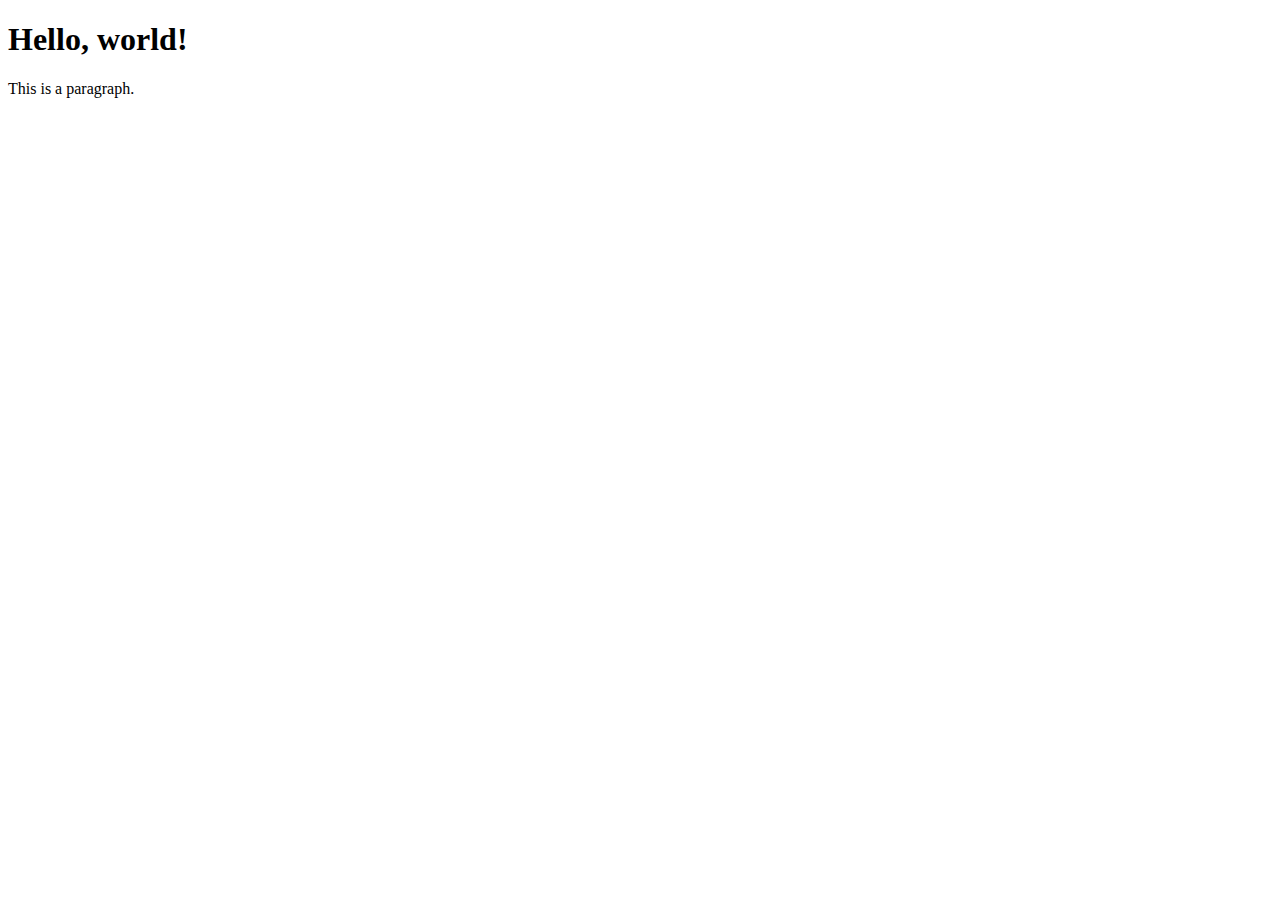
==== projects/first-web/public/index.html @ a98ac869 "Adding images, text, lists, and hyperlinks." ====
<!doctype html>
<html lang="en">
<head>
    <meta charset="utf-8">
    <meta content="width=device-width,initial-scale=1" name="viewport">
    <title>Trivial web page</title>
</head>
<body>
  <h1>Hello, world!</h1>
  <p>This is a paragraph.</p>
</body>
</html>
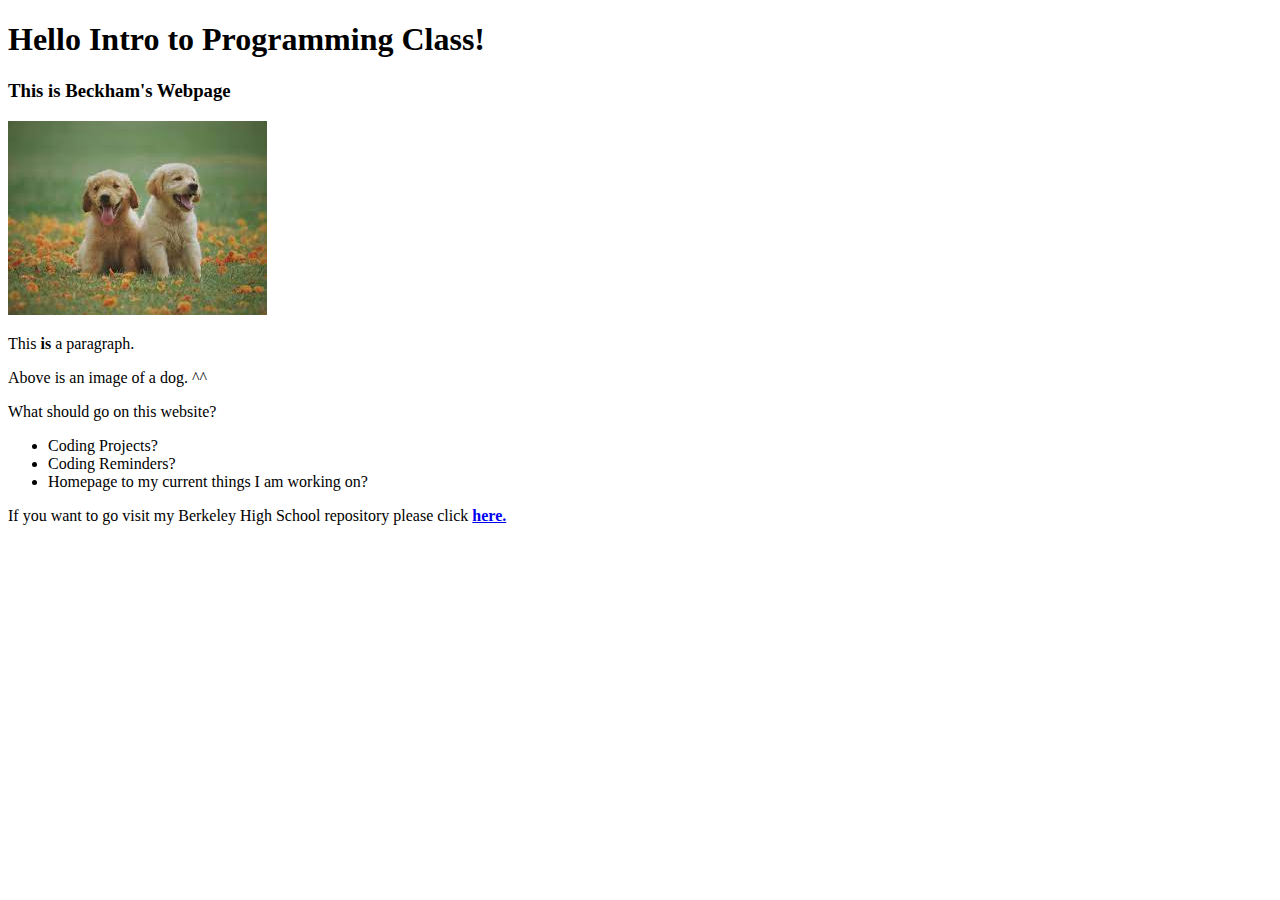
==== commit 359be247: "Adding Lists" ====
--- a/projects/first-web/public/index.html
+++ b/projects/first-web/public/index.html
@@ -6,7 +6,18 @@
     <title>Trivial web page</title>
 </head>
 <body>
-  <h1>Hello, world!</h1>
-  <p>This is a paragraph.</p>
+  <h1>Hello Intro to Programming Class!</h1>
+  <h3>This is Beckham's Webpage</h3>
+  <img src="[data-uri]" alt="My dog image.">
+  <p>This <strong>is</strong> a paragraph.</p> <p>Above is an image of a dog. ^^</p>
+  
+  <p>What should go on this website?</p>
+  <ul>
+    <li> Coding Projects?</li>
+    <li> Coding Reminders?</li>
+    <li> Homepage to my current things I am working on?</li>
+  </ul>
+
+  <p>If you want to go visit my Berkeley High School repository please click <b><a href="https://github.com/bhs-intro-to-programming/becksmoreland">here.</a></b></p>
 </body>
 </html>
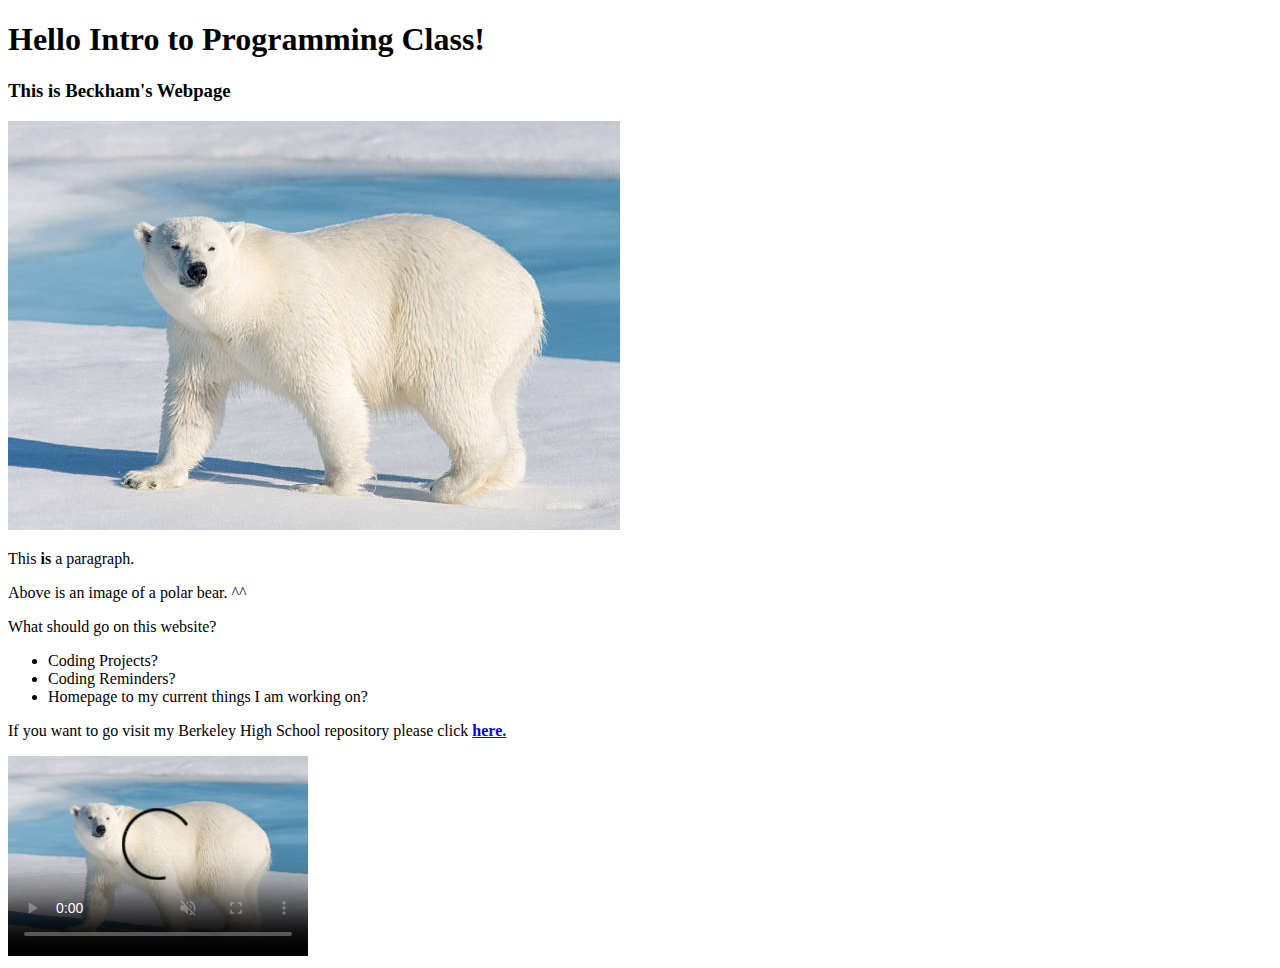
==== commit 5fea4ec4: "Changing to local images, added videos" ====
--- a/projects/first-web/public/index.html
+++ b/projects/first-web/public/index.html
@@ -8,8 +8,8 @@
 <body>
   <h1>Hello Intro to Programming Class!</h1>
   <h3>This is Beckham's Webpage</h3>
-  <img src="[data-uri]" alt="My dog image.">
-  <p>This <strong>is</strong> a paragraph.</p> <p>Above is an image of a dog. ^^</p>
+  <img src="Images/polarBearPhoto.jpeg" alt="Polar Bear Image.">
+  <p>This <strong>is</strong> a paragraph.</p> <p>Above is an image of a polar bear. ^^</p>
   
   <p>What should go on this website?</p>
   <ul>
@@ -19,5 +19,16 @@
   </ul>
 
   <p>If you want to go visit my Berkeley High School repository please click <b><a href="https://github.com/bhs-intro-to-programming/becksmoreland">here.</a></b></p>
+  
+  <video
+  controls
+  width="300"
+  height="200"
+  muted
+  preload="auto"
+  poster="Images/polarBearPhoto.jpeg"
+   src="Videos/PolarBears.mp4">
+    <p>If the video does not load, you can access the video <a href="https://www.youtube.com/watch?v=Vi-33aj12xw">here</a></p>
+  </video>
 </body>
 </html>
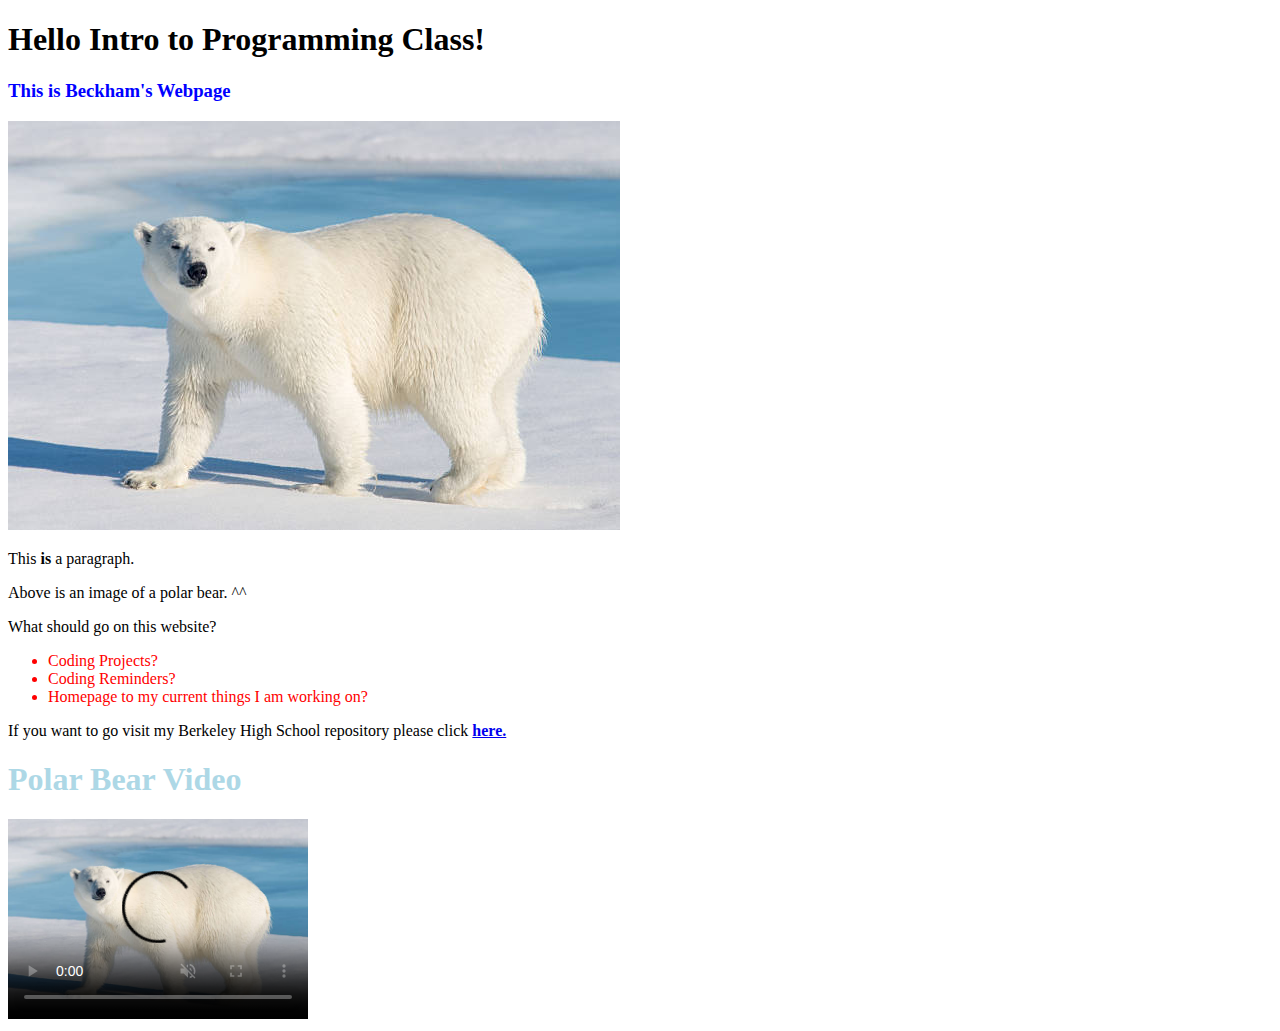
==== commit 39f8b05e: "CSS Work" ====
--- a/projects/first-web/public/index.html
+++ b/projects/first-web/public/index.html
@@ -7,12 +7,12 @@
 </head>
 <body>
   <h1>Hello Intro to Programming Class!</h1>
-  <h3>This is Beckham's Webpage</h3>
+  <h3 style="color:blue;">This is Beckham's Webpage</h3>
   <img src="Images/polarBearPhoto.jpeg" alt="Polar Bear Image.">
   <p>This <strong>is</strong> a paragraph.</p> <p>Above is an image of a polar bear. ^^</p>
   
   <p>What should go on this website?</p>
-  <ul>
+  <ul style="color:red;">
     <li> Coding Projects?</li>
     <li> Coding Reminders?</li>
     <li> Homepage to my current things I am working on?</li>
@@ -20,6 +20,7 @@
 
   <p>If you want to go visit my Berkeley High School repository please click <b><a href="https://github.com/bhs-intro-to-programming/becksmoreland">here.</a></b></p>
   
+  <h1 style="color:lightblue">Polar Bear Video</h1>
   <video
   controls
   width="300"
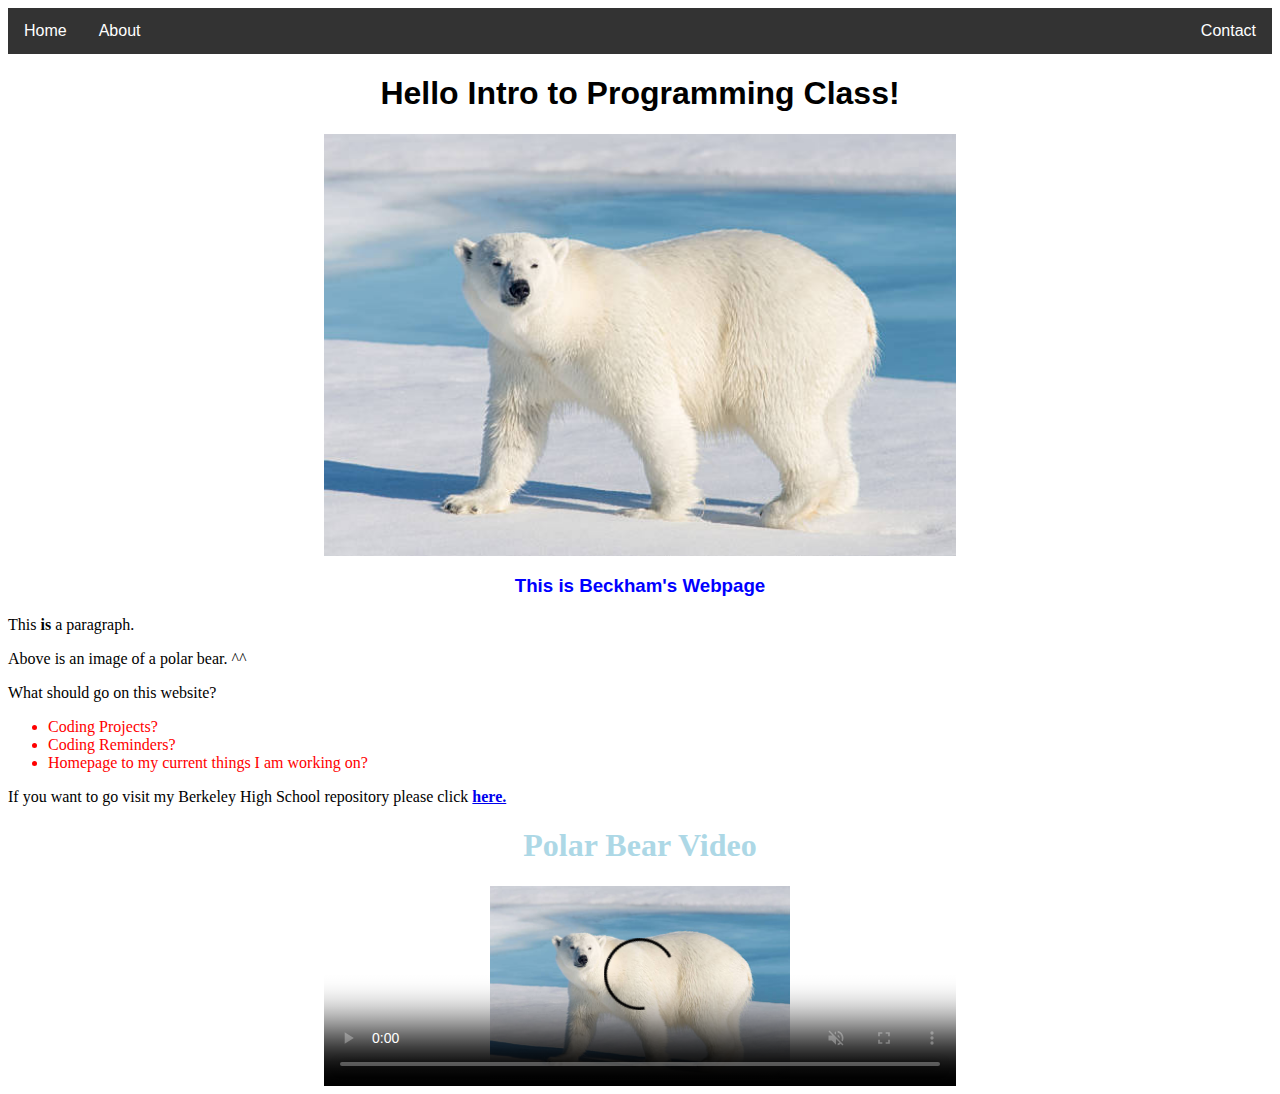
==== commit 4adb5db2: "CSS Work" ====
--- a/projects/first-web/public/index.html
+++ b/projects/first-web/public/index.html
@@ -1,14 +1,20 @@
 <!doctype html>
 <html lang="en">
 <head>
+  <link rel="stylesheet" href="CSS/styles.css" />
     <meta charset="utf-8">
     <meta content="width=device-width,initial-scale=1" name="viewport">
     <title>Trivial web page</title>
 </head>
 <body>
-  <h1>Hello Intro to Programming Class!</h1>
-  <h3 style="color:blue;">This is Beckham's Webpage</h3>
-  <img src="Images/polarBearPhoto.jpeg" alt="Polar Bear Image.">
+  <ul class="navbar">
+    <li class="navbar"><a class="navbar" href="index.html">Home</a></li>
+    <li class="navbar"><a class="navbar"  href="HTMLPages/about.html">About</a></li>
+    <li class="navbar" style="float:right"><a class="navbar" href="HTMLPages/contact.html">Contact</a></li>
+  </ul>
+  <h1 class="title">Hello Intro to Programming Class!</h1>
+  <img class="center" src="Images/polarBearPhoto.jpeg" alt="Polar Bear Image.">
+  <h3 style="color:blue;" class="fontChange">This is Beckham's Webpage</h3>
   <p>This <strong>is</strong> a paragraph.</p> <p>Above is an image of a polar bear. ^^</p>
   
   <p>What should go on this website?</p>
@@ -20,8 +26,9 @@
 
   <p>If you want to go visit my Berkeley High School repository please click <b><a href="https://github.com/bhs-intro-to-programming/becksmoreland">here.</a></b></p>
   
-  <h1 style="color:lightblue">Polar Bear Video</h1>
+  <h1 style="color:lightblue" class="center">Polar Bear Video</h1>
   <video
+  class="center"
   controls
   width="300"
   height="200"
--- a/projects/first-web/public/CSS/styles.css
+++ b/projects/first-web/public/CSS/styles.css
@@ -0,0 +1,54 @@
+h3.fontChange {
+    text-align: center;
+}
+
+.fontChange {
+    font-family: sans-serif;
+}
+
+h1.title {
+    text-align: center;
+    font-family: sans-serif;
+}
+
+a.navbar {
+    font-family: sans-serif;
+    color: black;
+    padding-right: 20px;
+    padding-top: 5px;
+}
+
+ul.navbar {
+    list-style-type:none;
+    margin: 0;
+  padding: 0;
+  overflow: hidden;
+  background-color: #333;
+}
+
+li.navbar {
+    float: left;
+}
+
+li a.navbar {
+    display: block;
+    color: white;
+    text-align: center;
+    padding: 14px 16px;
+    text-decoration: none;
+  }
+
+li a.navbar:hover{
+    background-color: #111;
+}
+
+.center {
+    display: block;
+    margin-left: auto;
+    margin-right: auto;
+    width: 50%;
+  }
+
+h1.center {
+    text-align: center;
+}